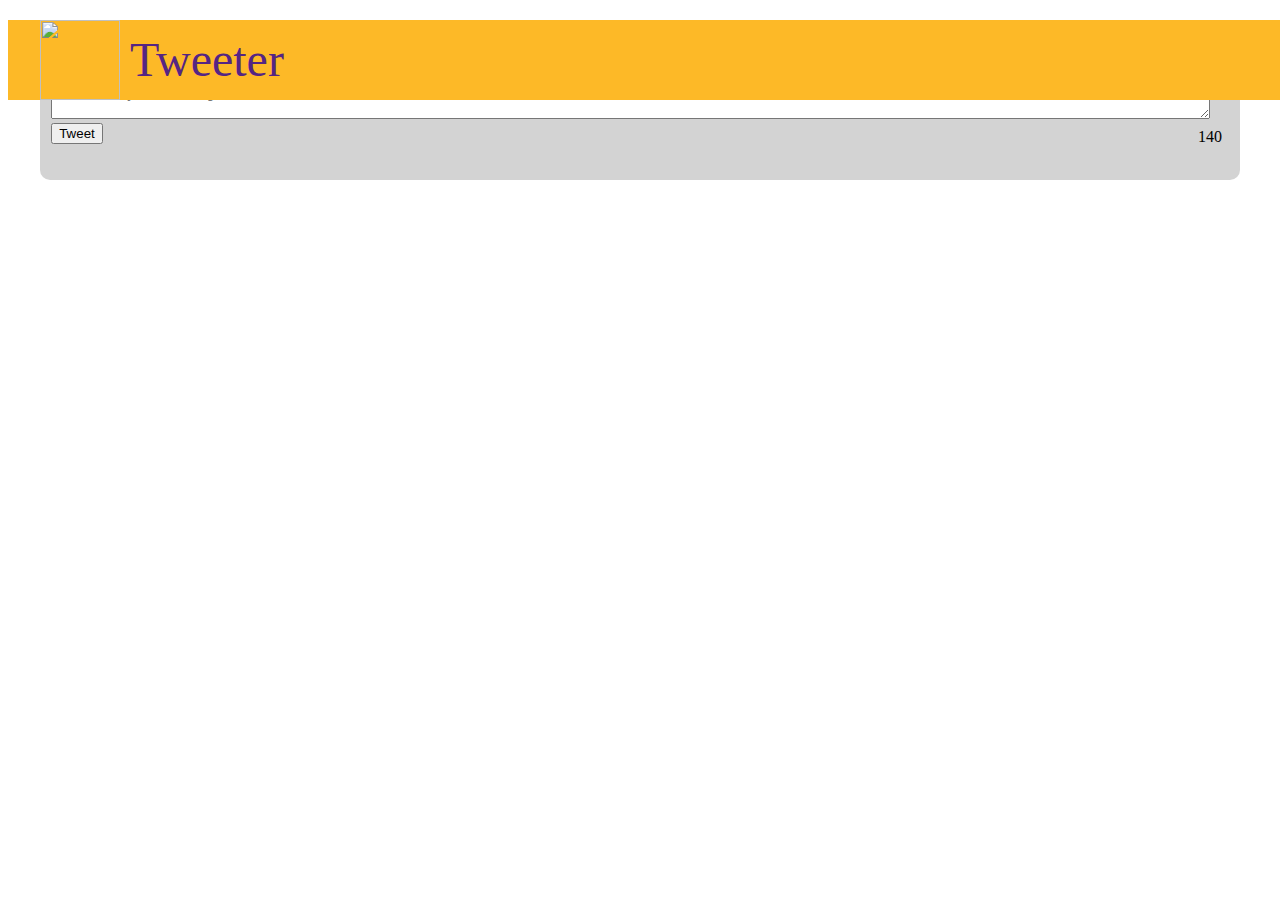
==== public/index.html @ 1b0b66dc "tweeter done up to dynamicley entering and logging tweet data." ====
<!DOCTYPE html>
<html lang="en">

<head>
  <!-- Meta Information -->
  <title>Tweeter - Home Page</title>
  <link rel="stylesheet" href="styles/font.css">

  <!-- External CSS -->
  <link rel="stylesheet" href="/vendor/normalize-4.1.1.css" type="text/css" />

  <link href="https://fonts.googleapis.com/css?family=Roboto+Condensed:300,300i,400,700,700i" rel="stylesheet">

  <!-- App CSS -->
  <link rel="stylesheet" href="/styles/layout.css" type="text/css" />

  <link rel="stylesheet" href="styles/nav.css">

  <link rel="stylesheet" href="styles/new-tweet.css">

  <link rel="stylesheet" href="styles/tweets-list.css">

  <!-- External JS -->
  <script type="text/javascript" src="/vendor/jquery-2.2.3.min.js"></script>

  <script type="text/javascript" src="scripts/composer-char-counter.js"></script>

  <!-- App JS -->
  <script type="text/javascript" src="/scripts/app.js"></script>
</head>

<body>

  <!-- Top nav bar (fixed) -->
  <nav id="nav-bar">
    <img class="logo" src="/images/bird.png">
    <span class="header">Tweeter</span>
  </nav>
  <!-- Page-specific (main) content here -->
  <main class="container">
    <section class="new-tweet">
      <h2>Compose Tweet</h2>
      <form method="POST" action="/tweets">
        <textarea name="text" type="text" class="nopaste" id="countstroke"
          placeholder="What are you humming about?"></textarea>
        <input type="submit" value="Tweet">
        <span class="counter" id="count">140</span>
      </form>
    </section>
    <section class="tweets">
    </section>

  </main>

</body>

</html>
---- public/styles/nav.css ----
nav { 
    position: fixed;
    height: 80px;
    width: 100%;
    background-color: #FDB927;
    color: #552583;
    position: fixed;
    padding-left: 2em;
    padding-right: 2em;
    float: left;
      
    }

img.logo {
    height: 80px;
    width: 80px;
    float: left;
}

span.header {
    padding: 10px;
    font-size: 300%;
    line-height: 80px

}
---- public/styles/new-tweet.css ----
h2 { 
    border-bottom: 1px solid black;
    margin-right: 0.5em;
    margin-left: 0.5em;
    padding-top: 15px;
}

section.new-tweet {
    background-color: lightgrey;
    margin-left: 2em;
    margin-right: 2em;
    height: 160px;
    border-radius: 10px;
 

}

span.counter {
       float: right;
       padding-right: 18px; 
       padding-top: 5px;
}
.negcountercolor {
    color: red
}

form {
    margin-left: 0.7em;
    
}

textarea {
    width: 97%;
    
}
---- public/styles/tweets-list.css ----
section.tweets {
    margin-top: 3em;
    height: 160px;
    margin-left: 2em;
    margin-right: 2em;
    border-radius: 10px;
  
        /* background-color: lightgrey;
        margin-left: 2em;
        margin-right: 2em;
        height: 160px;
        border-radius: 10px; */
    }
section.tweets article{
              background-color: lightgrey;
              border-radius: 10px 10px 10px 10px;
              opacity: 0.7;
            }
section.tweets article:hover {
              opacity: 1.0;
}


section.tweets header {
              background-color : #552583;
              border-radius: 10px 10px 0 0;
            }
section.tweets img {
           vertical-align: left;
           width: 35px;
           height: 35px;
           border-radius: 50%;
           display : inline-block;
           margin-top : 0.4em;
           }
section.tweets h3 {
        float: left;
        margin-right: 0.5em;
        padding-left: 0.7em;
        color: #FDB927;
       }
section.tweets footer {
           background-color: #000000;
           height: 40px;
           border-radius: 0 0 10px 10px;
           margin-bottom: 20px;
           }
section.tweets footer p {
            float:right;
            padding-bottom: 10px;
            margin-right: 10px;
            display : inline-block;
            color: #FDB927;
        }
section.tweets header p {
              display : inline-block;
              float: right;
              margin-right: 10px;
              }
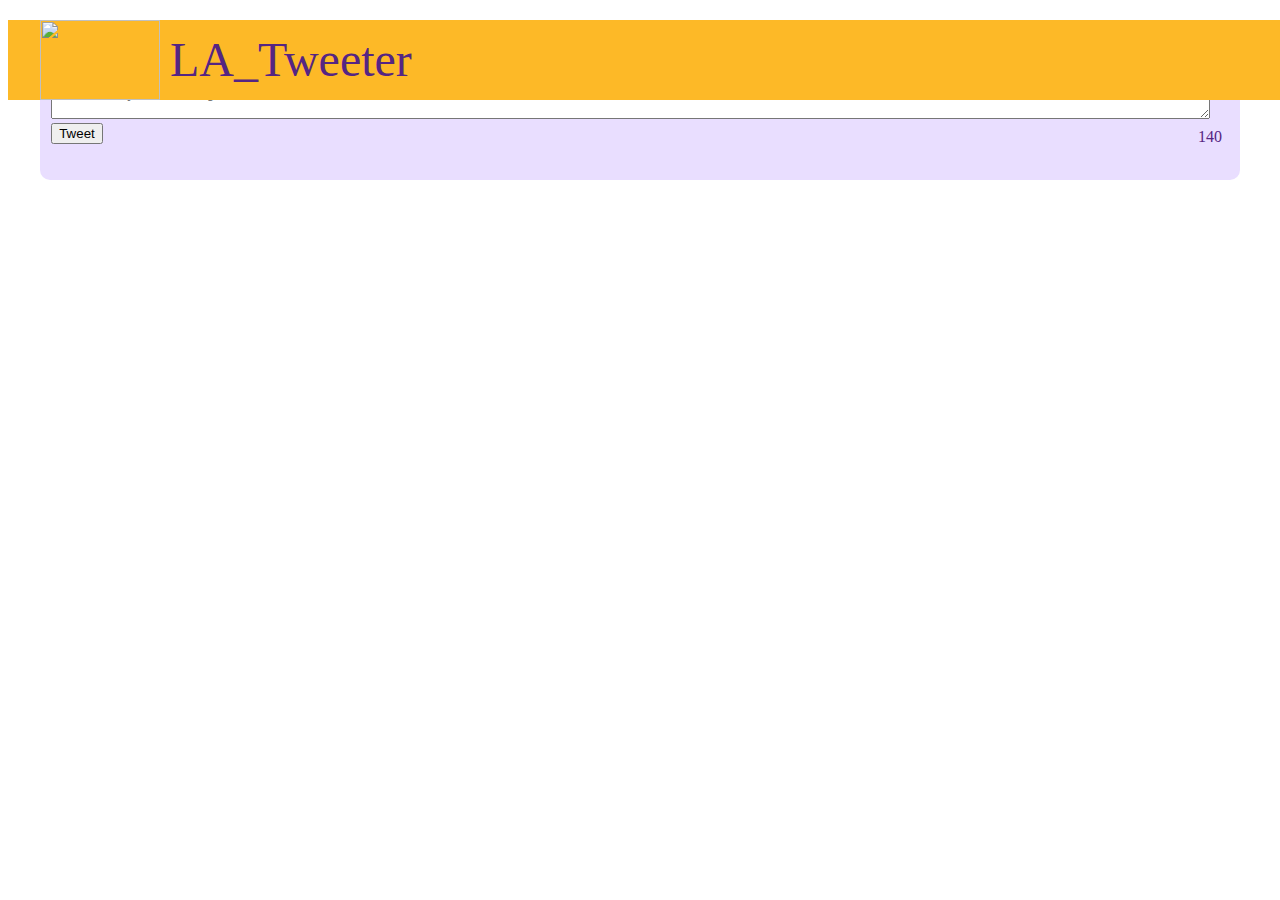
==== commit 5a6a3542: "added ajax funtionality" ====
--- a/public/index.html
+++ b/public/index.html
@@ -33,17 +33,17 @@
 
   <!-- Top nav bar (fixed) -->
   <nav id="nav-bar">
-    <img class="logo" src="/images/bird.png">
-    <span class="header">Tweeter</span>
+    <img class="logo" src="/images/lakeshow.png">
+    <span class="header">LA_Tweeter</span>
   </nav>
   <!-- Page-specific (main) content here -->
   <main class="container">
     <section class="new-tweet">
       <h2>Compose Tweet</h2>
-      <form method="POST" action="/tweets">
+      <form method="POST" action="/tweets" class="submitForm">
         <textarea name="text" type="text" class="nopaste" id="countstroke"
           placeholder="What are you humming about?"></textarea>
-        <input type="submit" value="Tweet">
+        <input type="submit" value="Tweet" class="submitTweet">
         <span class="counter" id="count">140</span>
       </form>
     </section>
--- a/public/styles/nav.css
+++ b/public/styles/nav.css
@@ -15,7 +15,7 @@
 
 img.logo {
     height: 80px;
-    width: 80px;
+    width: 120px;
     float: left;
 }
 
--- a/public/styles/new-tweet.css
+++ b/public/styles/new-tweet.css
@@ -3,16 +3,15 @@
     margin-right: 0.5em;
     margin-left: 0.5em;
     padding-top: 15px;
+    color: #552583;
 }
 
 section.new-tweet {
-    background-color: lightgrey;
+    background-color: #E9DEFF;
     margin-left: 2em;
     margin-right: 2em;
     height: 160px;
     border-radius: 10px;
- 
-
 }
 
 span.counter {
@@ -21,12 +20,15 @@
        padding-top: 5px;
 }
 .negcountercolor {
-    color: red
+    color: red;
 }
 
 form {
     margin-left: 0.7em;
-    
+    color: #552583;
+}
+input {
+    color: #000000;
 }
 
 textarea {
--- a/public/styles/tweets-list.css
+++ b/public/styles/tweets-list.css
@@ -12,7 +12,7 @@
         border-radius: 10px; */
     }
 section.tweets article{
-              background-color: lightgrey;
+              background-color: #E0E0E0;
               border-radius: 10px 10px 10px 10px;
               opacity: 0.7;
             }
@@ -24,7 +24,15 @@
 section.tweets header {
               background-color : #552583;
               border-radius: 10px 10px 0 0;
+              display: flex;
+              width: 100%;
+              justify-content: space-between;
+              align-items: flex-end;
             }
+section.tweets div.avatar {
+    flex: 2 1 auto;
+    margin-left: 5px;
+}
 section.tweets img {
            vertical-align: left;
            width: 35px;
@@ -34,8 +42,9 @@
            margin-top : 0.4em;
            }
 section.tweets h3 {
-        float: left;
-        margin-right: 0.5em;
+        /* margin-right: 0.5em; */
+        margin: 0;
+        margin-bottom: 5px;
         padding-left: 0.7em;
         color: #FDB927;
        }
@@ -50,10 +59,14 @@
             padding-bottom: 10px;
             margin-right: 10px;
             display : inline-block;
-            color: #FDB927;
+            color: whitesmoke;
         }
 section.tweets header p {
               display : inline-block;
-              float: right;
               margin-right: 10px;
-              }+              color: #FDB927;
+              }
+
+section.tweets p {
+                padding-left: 5px;
+}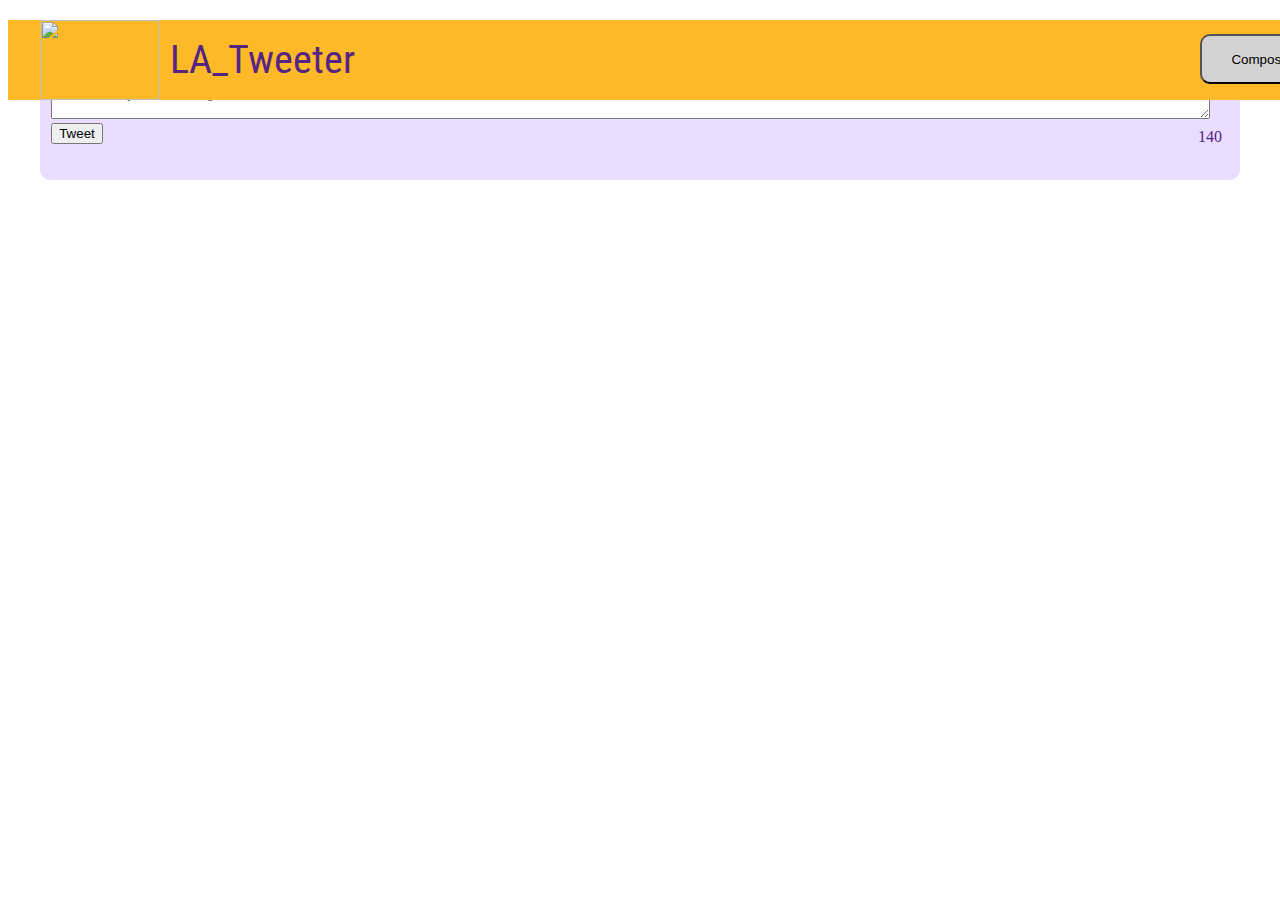
==== commit 5decd0ad: "final completed mongo db added" ====
--- a/public/index.html
+++ b/public/index.html
@@ -35,15 +35,16 @@
   <nav id="nav-bar">
     <img class="logo" src="/images/lakeshow.png">
     <span class="header">LA_Tweeter</span>
+    <input type="submit" value="Compose" class="Composer">
   </nav>
   <!-- Page-specific (main) content here -->
   <main class="container">
     <section class="new-tweet">
-      <h2>Compose Tweet</h2>
+      <h2 class="noCharError toManyChar" id="errmess">Compose Tweet</h2>
       <form method="POST" action="/tweets" class="submitForm">
-        <textarea name="text" type="text" class="nopaste" id="countstroke"
+        <textarea name="text" type="text" class="nopaste toLong notPresent" id="countstroke"
           placeholder="What are you humming about?"></textarea>
-        <input type="submit" value="Tweet" class="submitTweet">
+        <input type="submit" value="Tweet" class="submitTweet greyedOut">
         <span class="counter" id="count">140</span>
       </form>
     </section>
--- a/public/styles/nav.css
+++ b/public/styles/nav.css
@@ -10,6 +10,7 @@
     padding-left: 2em;
     padding-right: 2em;
     float: left;
+    font-family: 'Roboto Condensed', sans-serif;
       
     }
 
@@ -21,9 +22,21 @@
 
 span.header {
     padding: 10px;
-    font-size: 300%;
+    font-size: 250%;
     line-height: 80px
 
+}
+
+#nav-bar input {
+    background-color: lightgrey;
+                  float:right;
+                  margin-top: 14.5px;
+                  margin-bottom: 35px;
+                  margin-right: auto;
+                  height: 50px;
+                  width: 120px;
+                  border-radius: 10px
+                  
 }
 
 
--- a/public/styles/tweets-list.css
+++ b/public/styles/tweets-list.css
@@ -69,4 +69,5 @@
 
 section.tweets p {
                 padding-left: 5px;
+                overflow-wrap: break-word;
 }